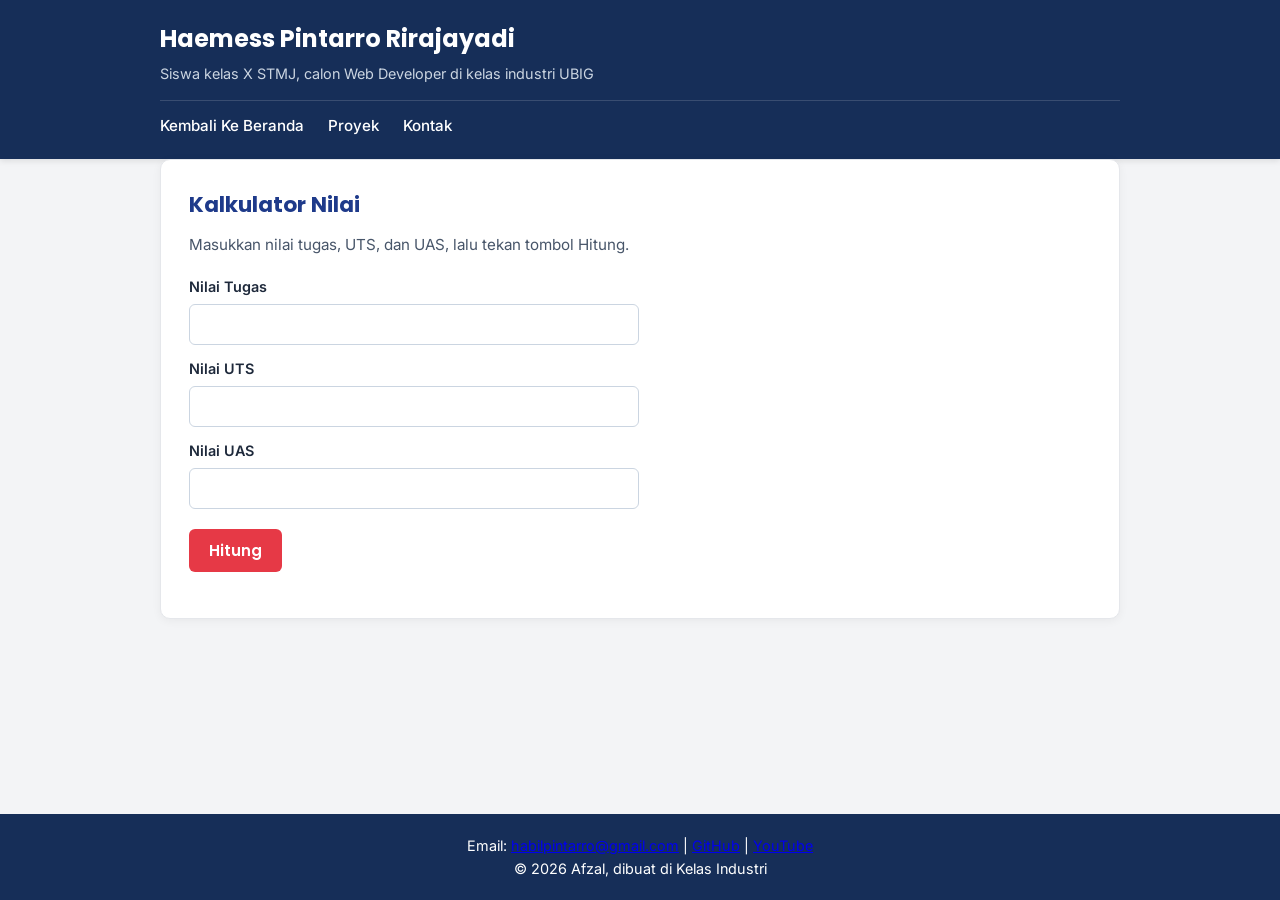
==== porto/kalkulator.html @ 808380c6 "feat Menambahkan Kalkulator" ====
<!DOCTYPE html>
<html lang="id">

<head>
  <meta charset="UTF-8">
  <title>Haemes P.R | Kalkulator</title>
  <link rel="preconnect" href="https://fonts.googleapis.com">
  <link rel="preconnect" href="https://fonts.gstatic.com" crossorigin>
  <link href="https://fonts.googleapis.com/css2?family=Inter:wght@400;600&family=Poppins:wght@600;700&display=swap"
    rel="stylesheet">
  <link rel="stylesheet" href="css/styl.css">
</head>

<body>
  <header>
    <h1>Haemess Pintarro Rirajayadi</h1>
    <p>Siswa kelas X STMJ, calon Web Developer di kelas industri UBIG</p>

    <div class="container navbar">
      <nav>
        <ul>
          <li><a href="index.html">Kembali Ke Beranda</a></li>
          <li><a href="proyek.html">Proyek</a></li>
          <li><a href="kontak.html">Kontak</a></li>
        </ul>
      </nav>
    </div>
  </header>

  <main class="container">
    <section class="kartu">
      <h2>Kalkulator Nilai</h2>

      <p>Masukkan nilai tugas, UTS, dan UAS, lalu tekan tombol Hitung.</p>

      <form>
        <label for="tugas">Nilai Tugas</label>
        <input type="number" id="tugas" required>

        <label for="uts">Nilai UTS</label>
        <input type="number" id="uts" required>

        <label for="uas">Nilai UAS</label>
        <input type="number" id="uas" required>

        <button type="button" id="hitung">Hitung</button>
      </form>

      <p id="hasil"></p>
    </section>
  </main>

  <script src="js/kalkulator.js"></script>
  <footer>
    <p>Email:
      <a href="mailto:fattahnurrudin@gmail.com">
        habilpintarro@gmail.com</a> |
      <a href="https://github.com/afzal-lgtm" target="_blank">GitHub</a> |
      <a href="https://www.youtube.com/@aqaswea67" target="_blank">YouTube</a>
    </p>
    <p>&copy; 2026 Afzal, dibuat di Kelas Industri</p>
  </footer>
</body>

</html>
---- porto/css/styl.css ----
/* Reset & Pengaturan Dasar */
* {
  margin: 0;
  padding: 0;
  box-sizing: border-box;
}

body {
  font-family: 'Inter', sans-serif;
  background-color: #f3f4f6;
  color: #334155;
  line-height: 1.6;
  display: flex;
  flex-direction: column;
  min-height: 100vh;
}

h1, h2, h3 {
  font-family: 'Poppins', sans-serif;
  color: #1e3a8a;
}

/* Header & Navigasi */
header {
  background-color: #162e58;
  color: #ffffff;
  padding: 20px 0;
  box-shadow: 0 2px 6px rgba(0, 0, 0, 0.1);
}

header h1 {
  color: #ffffff;
  font-size: 1.5rem;
  max-width: 1000px;
  margin: 0 auto;
  padding: 0 20px;
}

header p {
  color: #cbd5e1;
  font-size: 0.9rem;
  max-width: 1000px;
  margin: 4px auto 15px;
  padding: 0 20px;
}

.container {
  max-width: 1000px;
  margin: 0 auto;
  padding: 0 20px;
  width: 100%;
}

.navbar nav ul {
  list-style: none;
  display: flex;
  gap: 24px;
  border-top: 1px solid rgba(255, 255, 255, 0.15);
  padding-top: 12px;
}

.navbar nav ul li a {
  color: #ffffff;
  text-decoration: none;
  font-weight: 500;
  font-size: 0.95rem;
  transition: color 0.2s ease;
}

.navbar nav ul li a:hover {
  color: #93c5fd;
  text-decoration: underline;
}

/* Konten Utama & Kartu */
main {
  flex: 1;
  padding: 30px 20px;
}

.kartu {
  background-color: #ffffff;
  border-radius: 10px;
  padding: 28px;
  margin-bottom: 24px;
  box-shadow: 0 2px 10px rgba(0, 0, 0, 0.05);
  border: 1px solid #e5e7eb;
}

.kartu h2 {
  font-size: 1.35rem;
  margin-bottom: 10px;
}

.kartu p {
  color: #475569;
  margin-bottom: 18px;
  font-size: 0.95rem;
}

/* Grid 3 Kolom (Untuk halaman Beranda seperti di foto) */
.grid-3 {
  display: grid;
  grid-template-columns: repeat(auto-fit, minmax(260px, 1fr));
  gap: 20px;
  margin-bottom: 24px;
}

.grid-3 .kartu {
  margin-bottom: 0;
}

.kartu ul, .kartu ol {
  padding-left: 20px;
  color: #475569;
  font-size: 0.95rem;
}

.kartu li {
  margin-bottom: 6px;
}

/* Form & Input (Untuk Kalkulator & Kontak) */
form {
  display: flex;
  flex-direction: column;
  gap: 12px;
  max-width: 450px;
}

form label {
  font-weight: 600;
  font-size: 0.9rem;
  color: #1e293b;
  margin-bottom: -6px;
}

form input, form textarea {
  padding: 10px 14px;
  border: 1px solid #cbd5e1;
  border-radius: 6px;
  font-family: 'Inter', sans-serif;
  font-size: 0.95rem;
  transition: border-color 0.2s;
}

form input:focus, form textarea:focus {
  outline: none;
  border-color: #162e58;
}

/* Tombol Merah */
button, .btn {
  background-color: #e63946;
  color: #ffffff;
  border: none;
  padding: 10px 20px;
  border-radius: 6px;
  font-family: 'Poppins', sans-serif;
  font-weight: 600;
  font-size: 0.95rem;
  cursor: pointer;
  display: inline-block;
  text-decoration: none;
  margin-top: 8px;
  width: fit-content;
  transition: background-color 0.2s ease;
}

button:hover, .btn:hover {
  background-color: #d62828;
}

/* Hasil Kalkulator */
#hasil {
  margin-top: 18px;
  font-weight: 600;
  font-size: 1.05rem;
  color: #162e58;
}

/* Tabel (Untuk Jadwal Belajar di Beranda) */
table {
  width: 100%;
  border-collapse: collapse;
  margin-top: 15px;
  font-size: 0.95rem;
}

table thead {
  background-color: #162e58;
  color: #ffffff;
}

table th, table td {
  padding: 12px 15px;
  text-align: left;
  border-bottom: 1px solid #e2e8f0;
}

/* Footer */
footer {
  background-color: #162e58;
  color: #ffffff;
  text-align: center;
  padding: 20px;
  font-size: 0.9rem;
}
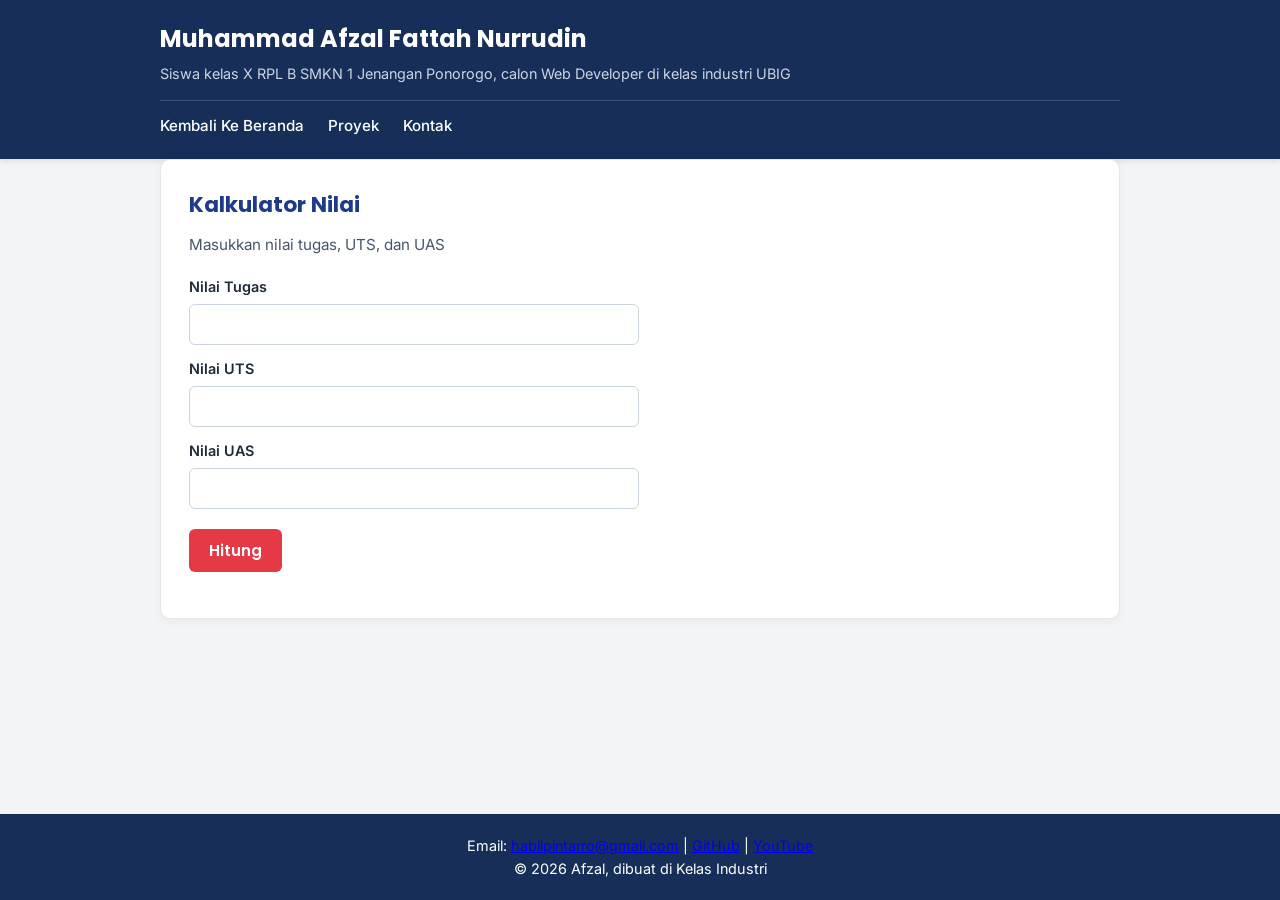
==== commit 80f1c5e2: "feat: Memperbaiki Kalkulator" ====
--- a/porto/kalkulator.html
+++ b/porto/kalkulator.html
@@ -13,8 +13,8 @@
 
 <body>
   <header>
-    <h1>Haemess Pintarro Rirajayadi</h1>
-    <p>Siswa kelas X STMJ, calon Web Developer di kelas industri UBIG</p>
+    <h1>Muhammad Afzal Fattah Nurrudin</h1>
+    <p>Siswa kelas X RPL B SMKN 1 Jenangan Ponorogo, calon Web Developer di kelas industri UBIG</p>
 
     <div class="container navbar">
       <nav>
@@ -31,7 +31,7 @@
     <section class="kartu">
       <h2>Kalkulator Nilai</h2>
 
-      <p>Masukkan nilai tugas, UTS, dan UAS, lalu tekan tombol Hitung.</p>
+      <p>Masukkan nilai tugas, UTS, dan UAS</p>
 
       <form>
         <label for="tugas">Nilai Tugas</label>
